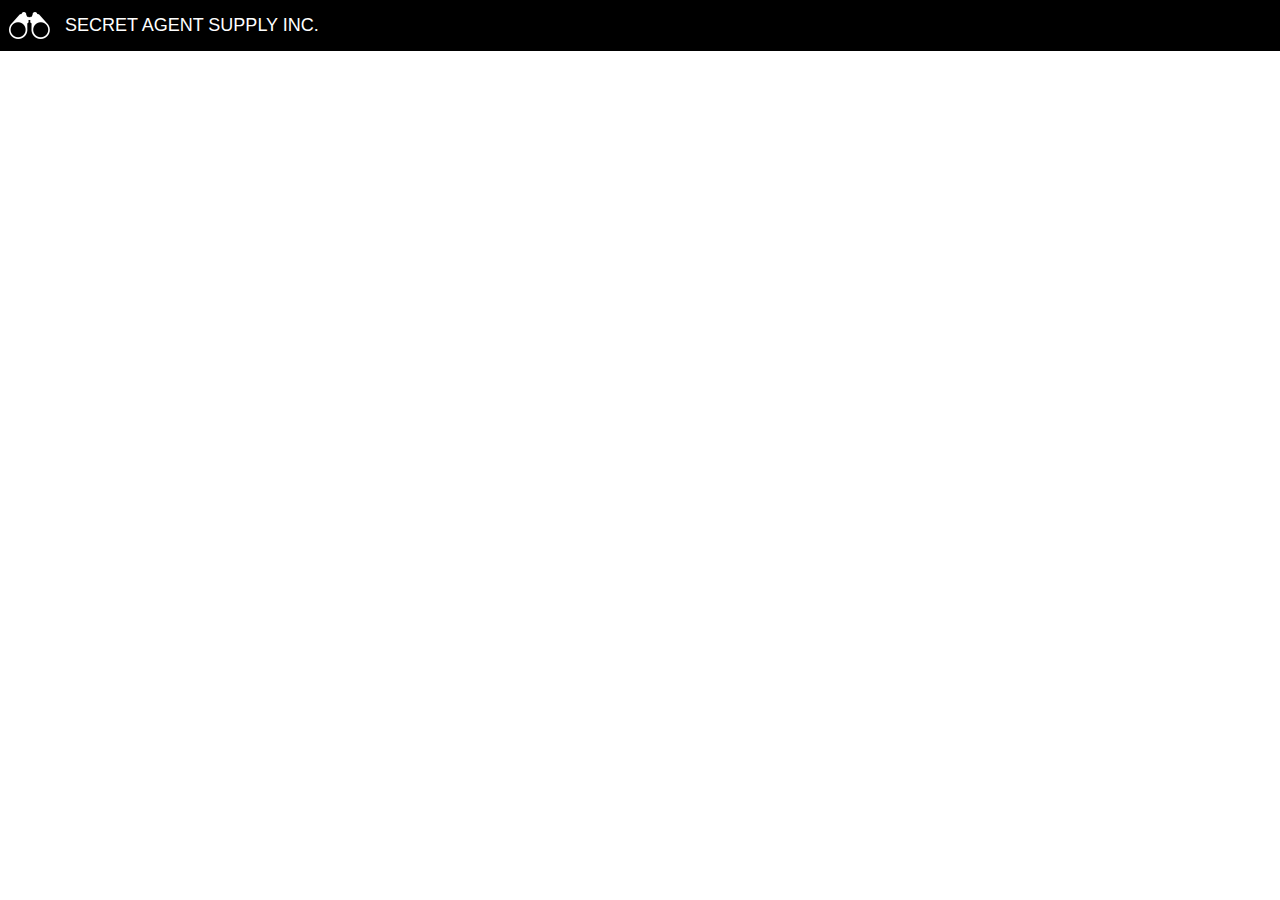
==== index.html @ f872c96d "Initalize" ====
<!DOCTYPE html>
<html lang="en" dir="ltr">
  <head>
    <meta charset="utf-8">
    <title>Secret Agent Supply Inc.</title>
    <link href="./resources/css/reset.css" rel="stylesheet" type="text/css">
    <link href="./resources/css/style.css" rel="stylesheet" type="text/css">
  </head>
  <body>
<!-- HEADER START -->

    <header>
      <div class="company">
        <div class="container">
          <img src="./resources/images/logo.png" alt=""/>
          <span>SECRET AGENT SUPPLY INC.</span>
        </div>
      </div>


    </header>




  </body>
</html>
---- resources/css/style.css ----
html {
  font-size: 18px;
  background-color: white;
}


body {
  margin: 0;
  font-family: "Nunito Sans", -apple-system, BlinkMacSystemFont, "Segoe UI", "Roboto", "Ubuntu", "Cantarell", "Fira Sans", "Droid Sans", "Helvetica Neue", sans-serif;
  font-weight: normal;
  line-height: 1.5;
  color: #484848;
  text-align: left;
  background-color: white;
}


/* HEADER START */

.company .container {
  display: flex;
  align-items: center;
  padding: 12px 0 12px 0.5em;
}

.container {
  display: flex;
  width: 100%;
  background-color: black;
  max-width: 960px
  margin: 0 auto;
}

.company img {
  padding-right: 0.8333rem;
  border-style: none;
  height: 1.5em;
}

.container span {
  color: white;
}
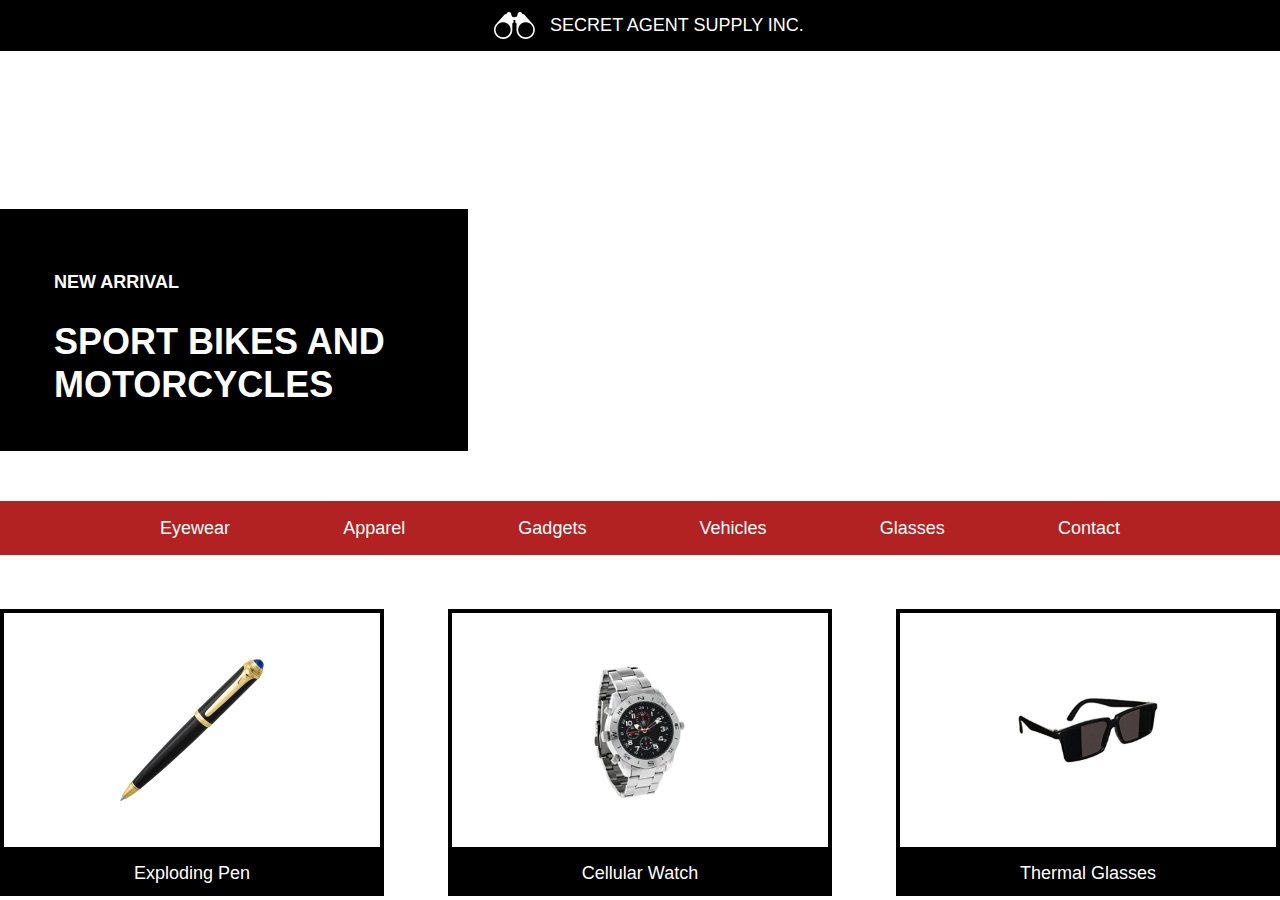
==== commit 00e0e1e8: "Update" ====
--- a/index.html
+++ b/index.html
@@ -16,11 +16,53 @@
           <span>SECRET AGENT SUPPLY INC.</span>
         </div>
       </div>
+    </header>
+<!-- HEADER END -->
 
+<!-- MAIN START -->
 
-    </header>
+    <div class="main-banner">
+      <div class="box">
+        <h4>NEW ARRIVAL</h4>
+        <h1>SPORT BIKES AND MOTORCYCLES</h1>
+      </div>
+    </div>
 
+    <nav>
+      <div class="menu">
+      <span>Eyewear</span>
+      <span>Apparel</span>
+      <span>Gadgets</span>
+      <span>Vehicles</span>
+      <span>Glasses</span>
+      <span>Contact</span>
+      </div>
+    </nav>
 
+    <!-- <div class="white container"> -->
+    <div class="products">
+      <div class="product">
+        <div class="prod-img">
+          <img src="resources/images/pen.png" alt=""/>
+        </div>
+          <span class="description">Exploding Pen</span>
+      </div>
+
+      <div class="product">
+        <div class="prod-img">
+          <img src="resources/images/watch.png" alt=""/>
+        </div>
+          <span class="description">Cellular Watch</span>
+      </div>
+
+      <div class="product">
+        <div class="prod-img">
+          <img src="resources/images/glasses.png" alt=""/>
+        </div>
+          <span class="description">Thermal Glasses</span>
+      </div>
+  </div>
+<!-- </div> -->
 
 
   </body>
--- a/resources/css/style.css
+++ b/resources/css/style.css
@@ -18,21 +18,22 @@
 
 /* HEADER START */
 
-.company .container {
+.company {
   display: flex;
   align-items: center;
+  background-color: black;
+  width: 100%;
   padding: 12px 0 12px 0.5em;
 }
 
 .container {
   display: flex;
-  width: 100%;
+  margin: 0 auto;
   background-color: black;
-  max-width: 960px
-  margin: 0 auto;
+  max-width: 54.44rem;
 }
 
-.company img {
+.container img {
   padding-right: 0.8333rem;
   border-style: none;
   height: 1.5em;
@@ -41,3 +42,97 @@
 .container span {
   color: white;
 }
+
+/* HEADER END */
+
+/* MAIN START */
+
+.main-banner {
+  display: flex;
+  background: url(https://s3.amazonaws.com/codecademy-content/courses/freelance-1/unit-5/moto.jpeg);
+  background-repeat: no-repeat;
+  background-position: center;
+  background-size: cover;
+  height: 25em;
+  align-items: center;
+}
+
+.box {
+  background-color: black;
+  width: 20em;
+  padding: 2em 3em;
+  position: relative;
+  top: 9em;
+  margin-bottom: 12em;
+ }
+
+.box h1 {
+  font-weight: bold;
+  color: white;
+  font-size: 2em;
+  line-height: 1.2em;
+  margin: 0.25em 0;
+ }
+
+.box h4 {
+  font-weight: bold;
+  color: white;
+}
+
+.menu {
+  display: flex;
+  align-items: center;
+  justify-content: space-between;
+  width: 100%;
+  margin: 0 auto;
+  max-width: 960px;
+  color: white;
+}
+
+.menu span{
+  padding: 0.75em 0;
+  list-style: none;
+}
+
+nav {
+  background-color: firebrick;
+}
+
+.white.container {
+  display: flex;
+  justify-content: center;
+}
+
+.products {
+  display: flex;
+  justify-content: space-between;
+  margin: 3em 0 0 0;
+}
+
+.prod-img {
+  border: 4px solid black;
+  padding: 2em 0;
+  height: 9em;
+  display: flex;
+  justify-content: center;
+  align-items: center;
+  /* width: 20rem; */
+}
+
+.product {
+  width: 30%;
+}
+
+
+.prod-img img {
+    border-style: none;
+    max-width: 8em;
+ }
+
+ .product .description {
+    display: block;
+    background-color: black;
+    color: white;
+    text-align: center;
+    padding: 0.5em;
+ }
